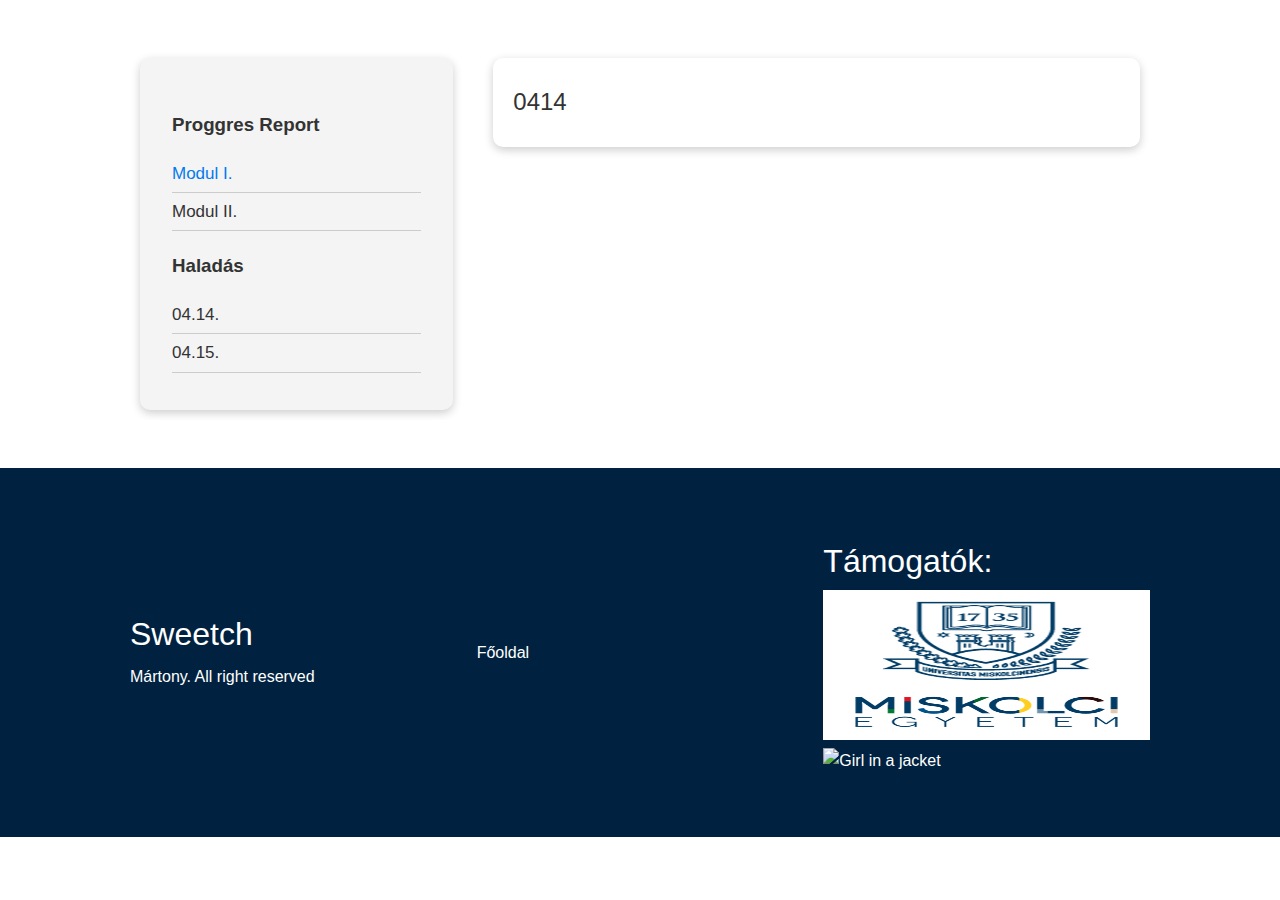
==== 0414.html @ f1ebf92b "docs final" ====
<!DOCTYPE html>
<html lang="en">
<head>
    <meta charset="UTF-8">
    <meta name="viewport" content="width=device-width, initial-scale=1.0">
    <link rel="stylesheet" href="https://cdnjs.cloudflare.com/ajax/libs/font-awesome/5.15.1/css/all.min.css" integrity="sha512-+4zCK9k+qNFUR5X+cKL9EIR+ZOhtIloNl9GIKS57V1MyNsYpYcUrUeQc9vNfzsWfV28IaLL3i96P9sdNyeRssA==" crossorigin="anonymous" />
    <link href='https://cdn.jsdelivr.net/npm/boxicons@2.0.5/css/boxicons.min.css' rel='stylesheet'>
    <link rel="stylesheet" href="assets/css/utilities.css">
    <link rel="stylesheet" href="assets/css/docsStyle.css">
    <link rel="stylesheet" href="assets/css/style.css">
    <title>Loruki | Cloud Hosting For Everyone</title>
</head>
<body>

    <body>

    

    <!-- Docs main -->
    <section class="docs-main my-4">
        <div class="container grid">
            <div class="card bg-light p-3">
                <h3 class="my-2">Proggres Report</h3>
                <nav>
                    <ul>
                        <li><a class="text-primary" href="docs.html">Modul I.</a></li>
                        <li><a href="#">Modul II.</a></li>
                    </ul>
                </nav>

                <h3 class="my-2">Haladás</h3>
                <nav>
                    <ul>
                        <li><a href="0414.html">04.14.</a></li>
						<li><a href="#">04.15.</a></li>
                    </ul>
                </nav>
            </div>

            <div class="card">
                <h2>0414</h2>
                
            </div>
        </div>
    </section>

    <!-- Footer -->
    <footer class="footer bg-dark py-5">
        <div class="container grid grid-3">
            <div>
                <h1>Sweetch
                </h1>
                <p>Mártony. All right reserved</p>
            </div>
            <nav>
                <ul>
                    <li><a href="index.html">Főoldal</a></li>
                </ul>
            </nav>
            <div>
                <h1>Támogatók:</h1>
                <img src="assets/img/miskolc_logo.png" alt="Girl in a jacket" width="150" height="150">
                <img src="https://www.elte.hu/media/ba/28/c30314a8f10a1200b6dfc12f41570f18c6738eb2525fc185e4c764488911/hsup-thumb.png?v202011191744" alt="Girl in a jacket" width="150" height="150">
            </div>
        </div>
        
    </footer>
</body>
</html>
---- assets/css/utilities.css ----
.container {
  max-width: 1100px;
  margin: 0 auto;
  overflow: auto;
  padding: 0 40px;
}

.card {
  background-color: #fff;
  color: #333;
  border-radius: 10px;
  box-shadow: 0 3px 10px rgba(0, 0, 0, 0.2);
  padding: 20px;
  margin: 10px;
}

.btn {
  display: inline-block;
  padding: 10px 30px;
  cursor: pointer;
  background: var(--primary-color);
  color: #fff;
  border: none;
  border-radius: 5px;
}

.btn-outline {
  background-color: transparent;
  border: 1px #fff solid;
}

.btn:hover {
  transform: scale(0.98);
}

/* Backgrounds & colored buttons */
.bg-primary,
.btn-primary {
  background-color: var(--primary-color);
  color: #fff;
}

.bg-secondary,
.btn-secondary {
  background-color: var(--secondary-color);
  color: #fff;
}

.bg-dark,
.btn-dark {
  background-color: var(--dark-color);
  color: #fff;
}

.bg-light,
.btn-light {
  background-color: var(--light-color);
  color: #333;
}

.bg-primary a,
.btn-primary a,
.bg-secondary a,
.btn-secondary a,
.bg-dark a,
.btn-dark a {
  color: #fff;
}

/* Text colors */
.text-primary {
  color: var(--primary-color);
}

.text-secondary {
  color: var(--secondary-color);
}

.text-dark {
  color: var(--dark-color);
}

.text-light {
  color: var(--light-color);
}

/* Text sizes */
.lead {
  font-size: 20px;
}

.sm {
  font-size: 1rem;
}

.md {
  font-size: 2rem;
}

.lg {
  font-size: 3rem;
}

.xl {
  font-size: 4rem;
}

.text-center {
  text-align: center;
}

/* Alert */
.alert {
  background-color: var(--light-color);
  padding: 10px 20px;
  font-weight: bold;
  margin: 15px 0;
}

.alert i {
  margin-right: 10px;
}

.alert-success {
  background-color: var(--success-color);
  color: #fff;
}

.alert-error {
  background-color: var(--error-color);
  color: #fff;
}

.flex {
  display: flex;
  justify-content: center;
  align-items: center;
  height: 100%;
}

.grid {
  display: grid;
  grid-template-columns: repeat(2, 1fr);
  gap: 20px;
  justify-content: center;
  align-items: center;
  height: 100%;
}

.grid-3 {
  grid-template-columns: repeat(3, 1fr);
}

/* Margin */
.my-1 {
  margin: 1rem 0;
}

.my-2 {
  margin: 1.5rem 0;
}

.my-3 {
  margin: 2rem 0;
}

.my-4 {
  margin: 3rem 0;
}

.my-5 {
  margin: 4rem 0;
}

.m-1 {
  margin: 1rem;
}

.m-2 {
  margin: 1.5rem;
}

.m-3 {
  margin: 2rem;
}

.m-4 {
  margin: 3rem;
}

.m-5 {
  margin: 4rem;
}

/* Padding */
.py-1 {
  padding: 1rem 0;
}

.py-2 {
  padding: 1.5rem 0;
}

.py-3 {
  padding: 2rem 0;
}

.py-4 {
  padding: 3rem 0;
}

.py-5 {
  padding: 4rem 0;
}

.p-1 {
  padding: 1rem;
}

.p-2 {
  padding: 1.5rem;
}

.p-3 {
  padding: 2rem;
}

.p-4 {
  padding: 3rem;
}

.p-5 {
  padding: 4rem;
}
---- assets/css/docsStyle.css ----
@import url("https://fonts.googleapis.com/css2?family=Poppins:wght@400;500;600&display=swap");

:root {
  --primary-color: #047aed;
  --secondary-color: #1c3fa8;
  --dark-color: #002240;
  --light-color: #f4f4f4;
  --success-color: #5cb85c;
  --error-color: #d9534f;
}

* {
  box-sizing: border-box;
  padding: 0;
  margin: 0;
}

body {
  font-family: "Lato", sans-serif;
  color: #333;
  line-height: 1.6;
}

ul {
  list-style-type: none;
}

a {
  text-decoration: none;
  color: #333;
}

h1,
h2 {
  font-weight: 300;
  line-height: 1.2;
  margin: 10px 0;
}

p {
  margin: 10px 0;
}

img {
  width: 100%;
}

code,
pre {
  background: #333;
  color: #fff;
  padding: 10px;
}

.hidden {
  visibility: hidden;
  height: 0;
}

/* Navbar */
.navbar {
  background-color: var(--primary-color);
  color: #fff;
  height: 70px;
}

.navbar ul {
  display: flex;
}

.navbar a {
  color: #fff;
  padding: 10px;
  margin: 0 5px;
}

.navbar a:hover {
  border-bottom: 2px #fff solid;
}

.navbar .flex {
  justify-content: space-between;
}

/* Showcase */
.showcase {
  height: 400px;
  background-color: var(--primary-color);
  color: #fff;
  position: relative;
}

.showcase h1 {
  font-size: 40px;
}

.showcase p {
  margin: 20px 0;
}

.showcase .grid {
  overflow: visible;
  grid-template-columns: 55% auto;
  gap: 30px;
}

.showcase-text {
  animation: slideInFromLeft 1s ease-in;
}

.showcase-form {
  position: relative;
  top: 60px;
  height: 350px;
  width: 400px;
  padding: 40px;
  z-index: 100;
  justify-self: flex-end;
  animation: slideInFromRight 1s ease-in;
}

.showcase-form .form-control {
  margin: 30px 0;
}

.showcase-form input[type="text"],
.showcase-form input[type="email"] {
  border: 0;
  border-bottom: 1px solid #b4becb;
  width: 100%;
  padding: 3px;
  font-size: 16px;
}

.showcase-form input:focus {
  outline: none;
}

.showcase::before,
.showcase::after {
  content: "";
  position: absolute;
  height: 100px;
  bottom: -70px;
  right: 0;
  left: 0;
  background: #fff;
  transform: skewY(-3deg);
  -webkit-transform: skewY(-3deg);
  -moz-transform: skewY(-3deg);
  -ms-transform: skewY(-3deg);
}

/* Stats */
.stats {
  padding-top: 100px;
  animation: slideInFromBottom 1s ease-in;
}

.stats-heading {
  max-width: 500px;
  margin: auto;
}

.stats .grid h3 {
  font-size: 35px;
}

.stats .grid p {
  font-size: 20px;
  font-weight: bold;
}

/* Cli */
.cli .grid {
  grid-template-columns: repeat(3, 1fr);
  grid-template-rows: repeat(2, 1fr);
}

.cli .grid > *:first-child {
  grid-column: 1 / span 2;
  grid-row: 1 / span 2;
}

/* Cloud */
.cloud .grid {
  grid-template-columns: 4fr 3fr;
}

/* Languages */

.languages .flex {
  flex-wrap: wrap;
}

.languages .card {
  text-align: center;
  margin: 18px 10px 40px;
  transition: transform 0.2s ease-in;
}

.languages .card h4 {
  font-size: 20px;
  margin-bottom: 10px;
}

.languages .card:hover {
  transform: translateY(-15px);
}

/* Features */
.features-head img,
.docs-head img .footer-head img {
  width: 200px;
  justify-self: flex-end;
}

.features-sub-head img {
  width: 300px;
  justify-self: flex-end;
}

.features-main .card > i {
  margin-right: 20px;
}

.features-main .grid {
  padding: 30px;
}

.features-main .grid > *:first-child {
  grid-column: 1 / span 3;
}

.features-main .grid > *:nth-child(2) {
  grid-column: 1 / span 2;
}

/* Docs */
.docs-main h3 {
  margin: 20px 0;
}

.docs-main .grid {
  grid-template-columns: 1fr 2fr;
  align-items: flex-start;
}

.docs-main nav li {
  font-size: 17px;
  padding-bottom: 5px;
  margin-bottom: 5px;
  border-bottom: 1px #ccc solid;
}

.docs-main a:hover {
  font-weight: bold;
}

/* Footer */
.footer .social a {
  margin: 0 10px;
}

/* Animations */
@keyframes slideInFromLeft {
  0% {
    transform: translateX(-100%);
  }

  100% {
    transform: translateX(0);
  }
}

@keyframes slideInFromRight {
  0% {
    transform: translateX(100%);
  }

  100% {
    transform: translateX(0);
  }
}

@keyframes slideInFromTop {
  0% {
    transform: translateY(-100%);
  }

  100% {
    transform: translateX(0);
  }
}

@keyframes slideInFromBottom {
  0% {
    transform: translateY(100%);
  }

  100% {
    transform: translateX(0);
  }
}

/* Tablets and under */
@media (max-width: 768px) {
  .grid,
  .showcase .grid,
  .stats .grid,
  .cli .grid,
  .cloud .grid,
  .features-main .grid,
  .docs-main .grid {
    grid-template-columns: 1fr;
    grid-template-rows: 1fr;
  }

  .showcase {
    height: auto;
  }

  .showcase-text {
    text-align: center;
    margin-top: 40px;
    animation: slideInFromTop 1s ease-in;
  }

  .showcase-form {
    justify-self: center;
    margin: auto;
    animation: slideInFromBottom 1s ease-in;
  }

  .cli .grid > *:first-child {
    grid-column: 1;
    grid-row: 1;
  }

  .features-head,
  .features-sub-head,
  .docs-head {
    text-align: center;
  }

  .features-head img,
  .features-sub-head img,
  .docs-head img {
    justify-self: center;
  }

  .features-main .grid > *:first-child,
  .features-main .grid > *:nth-child(2) {
    grid-column: 1;
  }
}

/* Mobile */
@media (max-width: 500px) {
  .navbar {
    height: 110px;
  }

  .navbar .flex {
    flex-direction: column;
  }

  .navbar ul {
    padding: 10px;
    background-color: rgba(0, 0, 0, 0.1);
  }

  .showcase-form {
    width: 300px;
  }
}
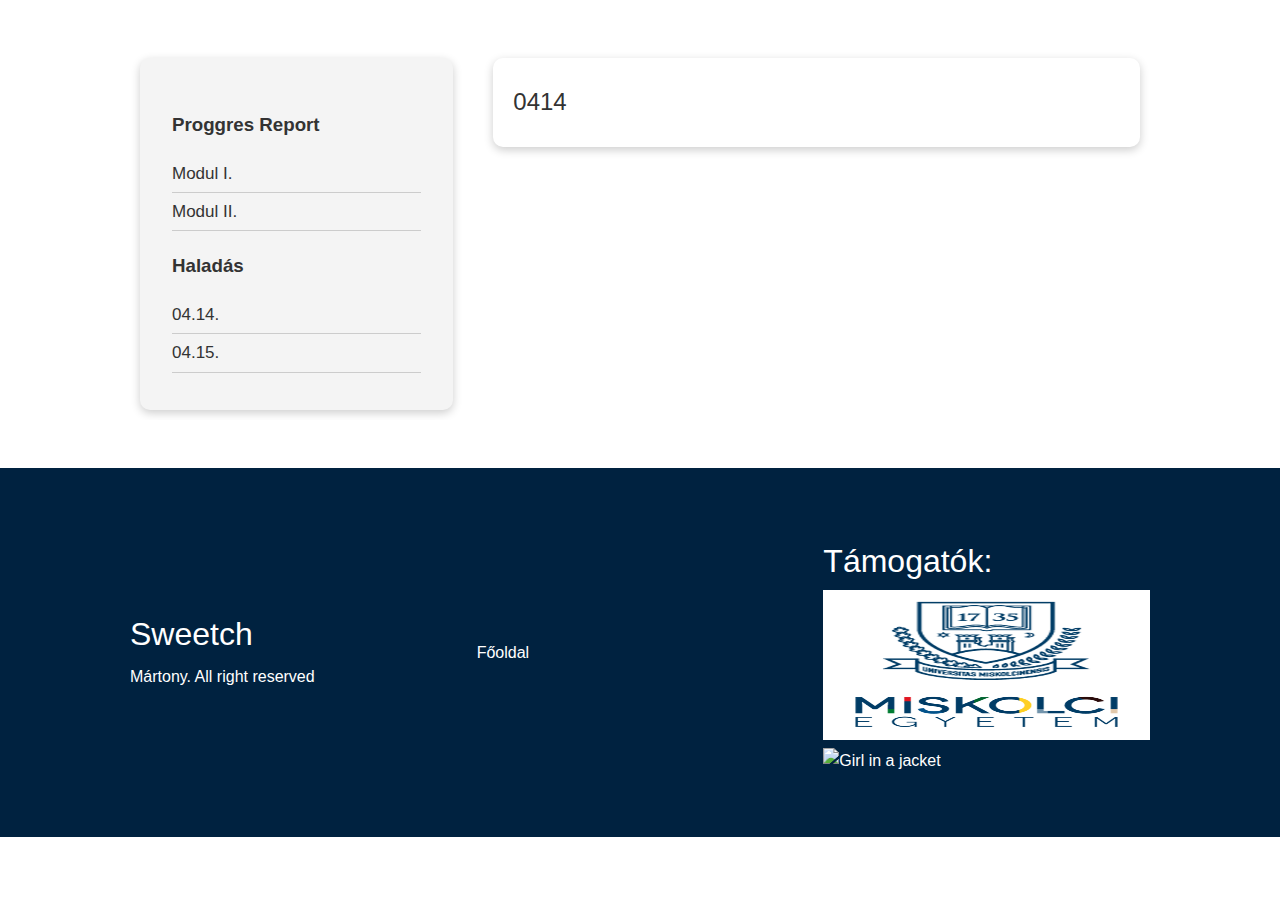
==== commit 3537f2d8: "f" ====
--- a/0414.html
+++ b/0414.html
@@ -8,7 +8,7 @@
     <link rel="stylesheet" href="assets/css/utilities.css">
     <link rel="stylesheet" href="assets/css/docsStyle.css">
     <link rel="stylesheet" href="assets/css/style.css">
-    <title>Loruki | Cloud Hosting For Everyone</title>
+    <title>Sweetch || Docs</title>
 </head>
 <body>
 
@@ -23,7 +23,7 @@
                 <h3 class="my-2">Proggres Report</h3>
                 <nav>
                     <ul>
-                        <li><a class="text-primary" href="docs.html">Modul I.</a></li>
+                        <li><a href="docs.html">Modul I.</a></li>
                         <li><a href="#">Modul II.</a></li>
                     </ul>
                 </nav>
@@ -57,11 +57,13 @@
                     <li><a href="index.html">Főoldal</a></li>
                 </ul>
             </nav>
+            
             <div>
                 <h1>Támogatók:</h1>
                 <img src="assets/img/miskolc_logo.png" alt="Girl in a jacket" width="150" height="150">
                 <img src="https://www.elte.hu/media/ba/28/c30314a8f10a1200b6dfc12f41570f18c6738eb2525fc185e4c764488911/hsup-thumb.png?v202011191744" alt="Girl in a jacket" width="150" height="150">
             </div>
+            
         </div>
         
     </footer>
